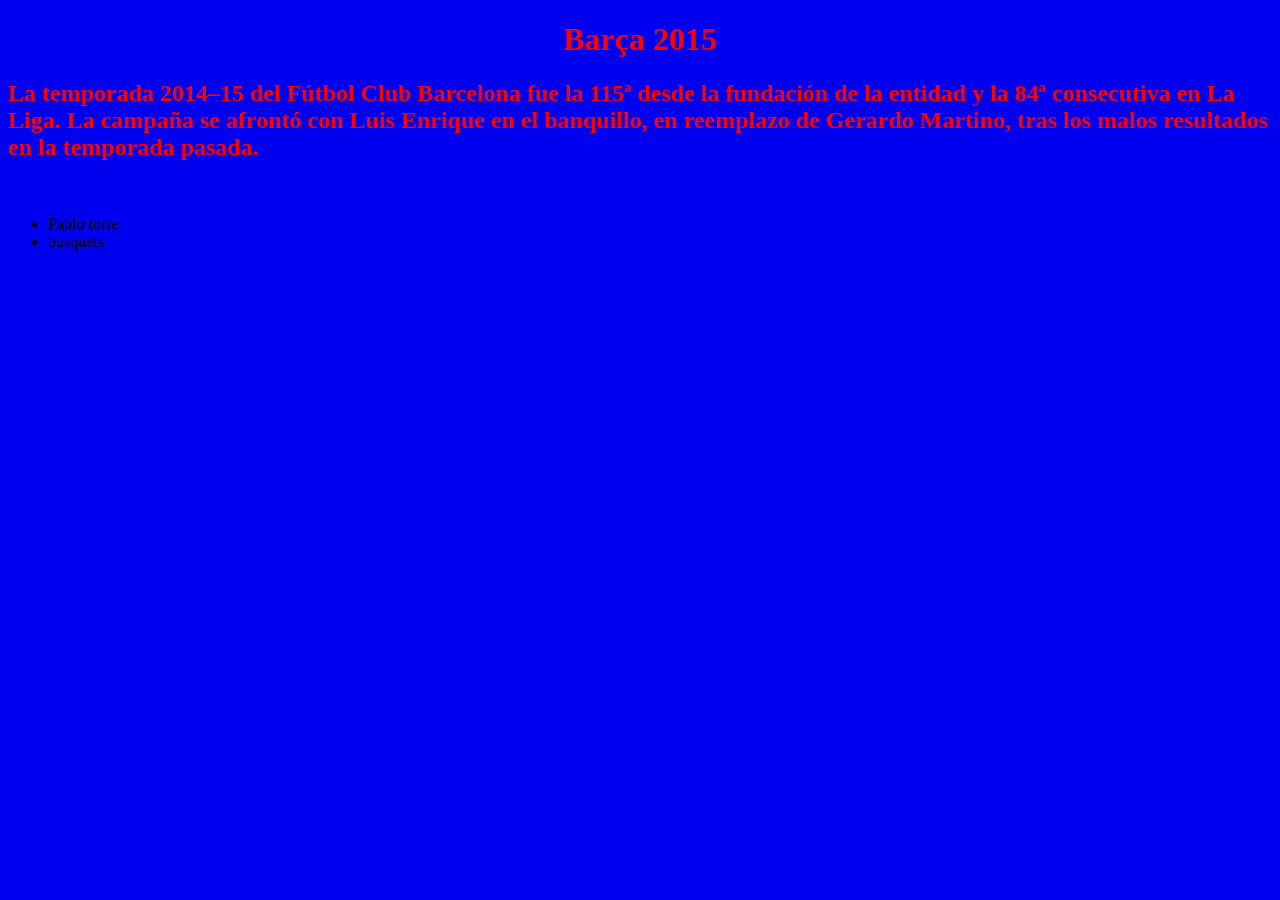
==== index.html @ dae9f7be "Create index.html" ====
<!DOCTYPE html>
<html lang="es">  
<head> 
<title>Barça</title>   
<link rel="icon" href="barsa.png"> 
</head>
<body bgcolor="#00000FF">
    <h1><center><FONT COLOR="#FF0000"> Barça 2015 </FONT></center></h1>
    <H2><FONT COLOR="#FF0000"> La temporada 2014–15 del Fútbol Club Barcelona fue la 115ª desde la fundación de la entidad y la 84ª consecutiva en La Liga. La campaña se afrontó con Luis Enrique en el banquillo, en reemplazo de Gerardo Martino, tras los malos resultados en la temporada pasada. </FONT></H2>
    <img src="champions.jpg" alt="">
    <ul>
        <li>Pablo torre</li>
        <li>busquets</li>
    </ul>
</body>
</html>
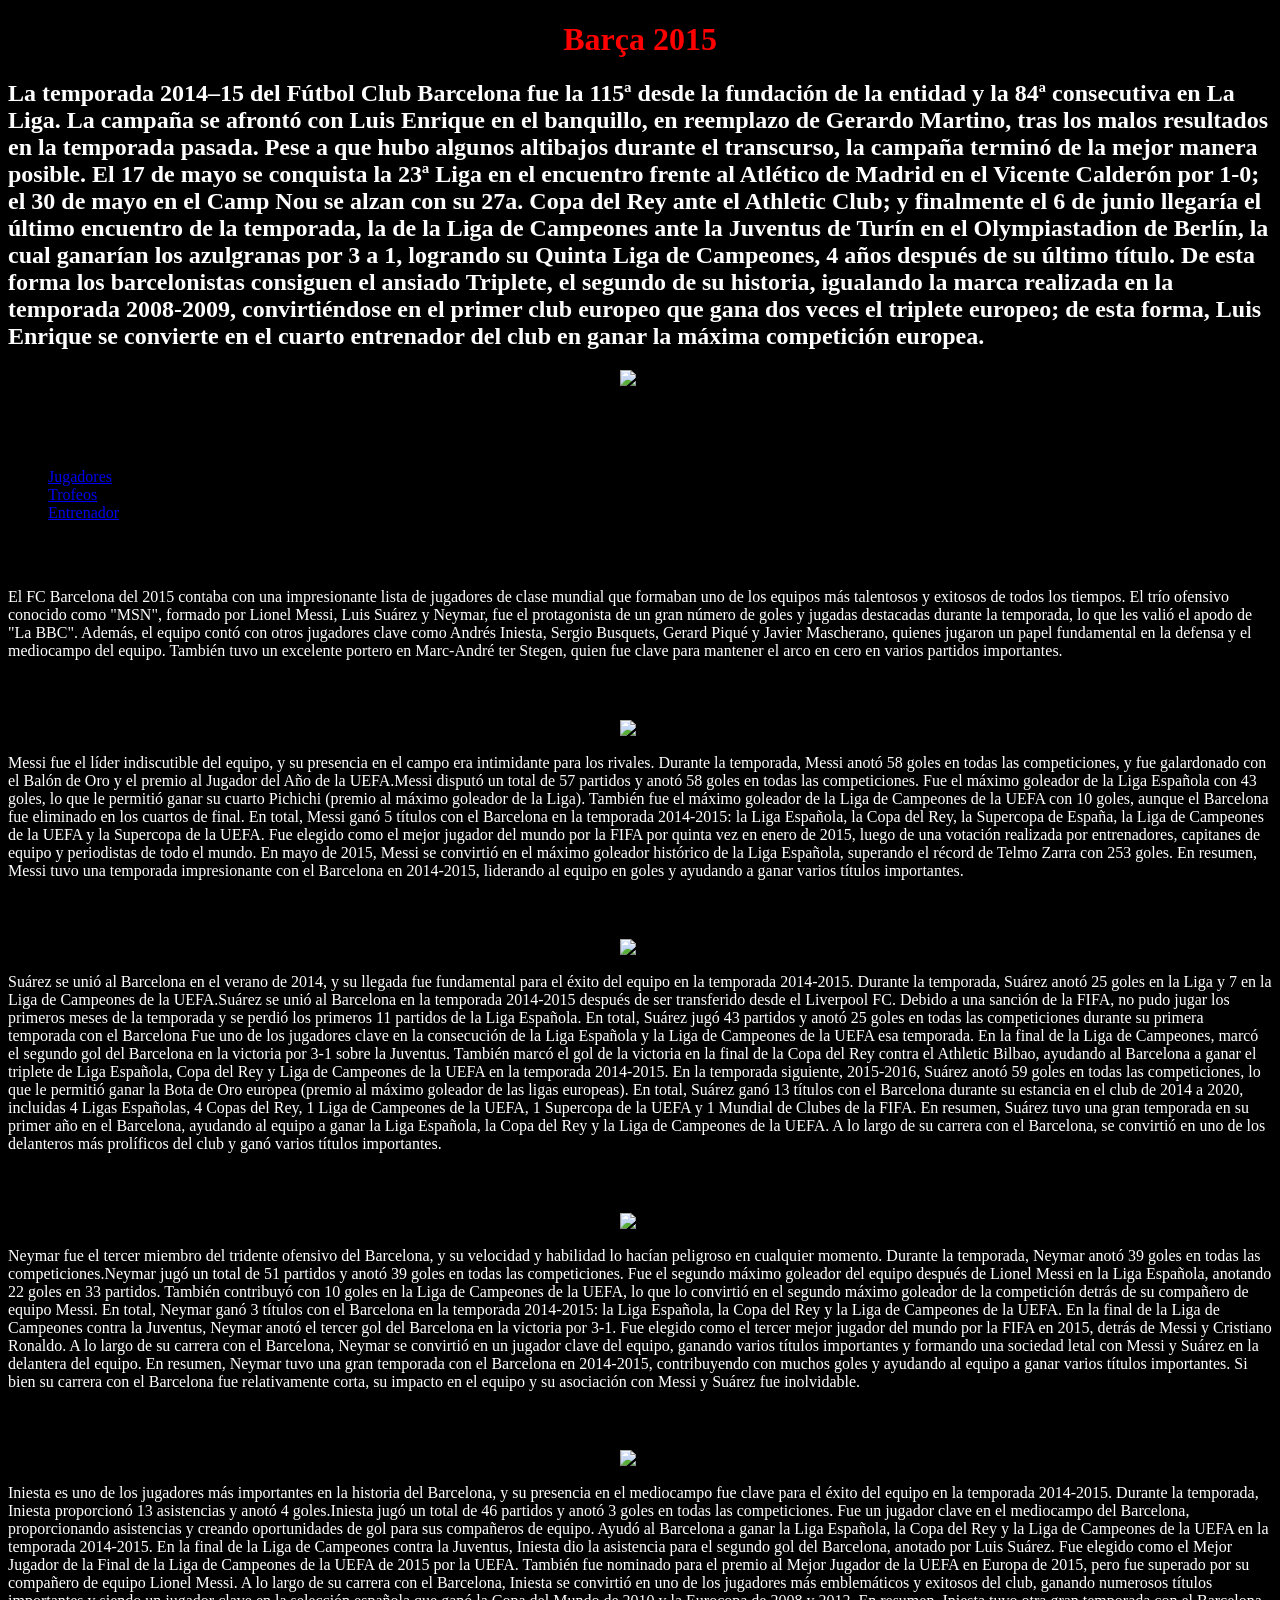
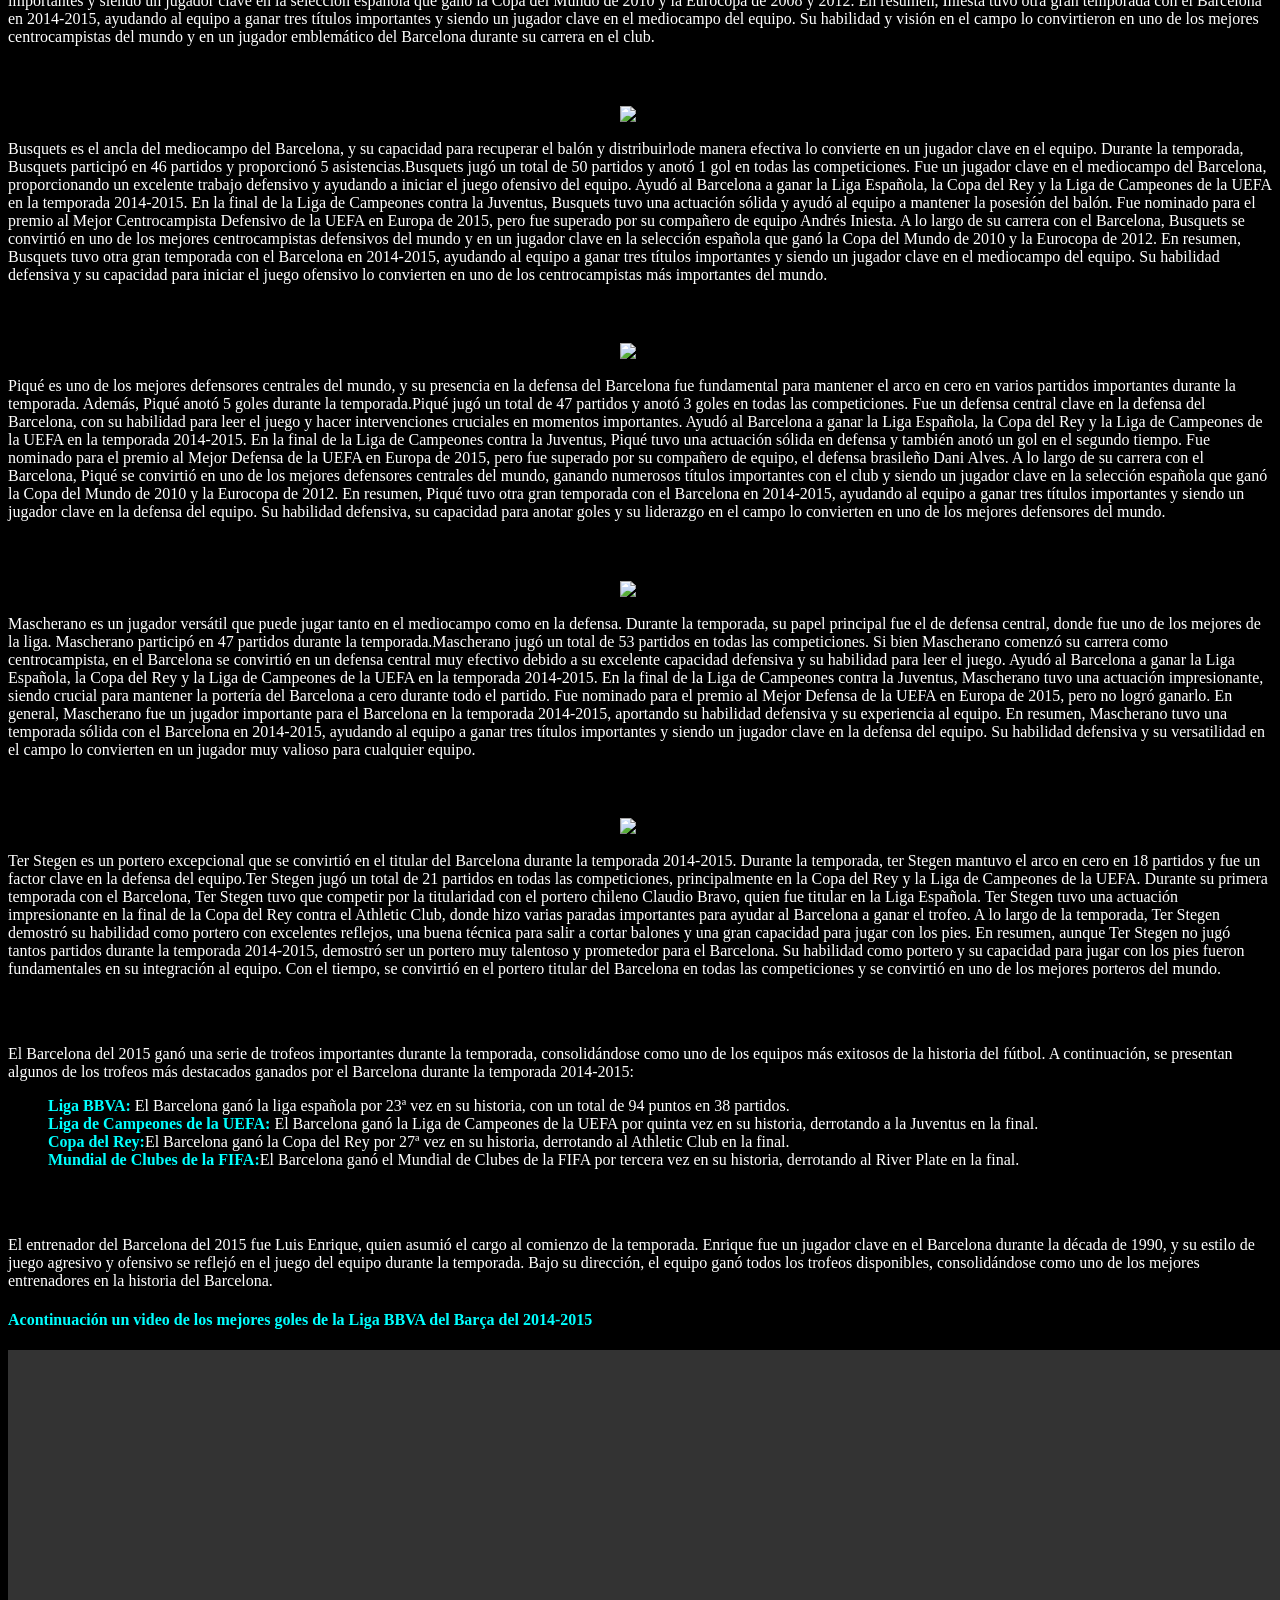
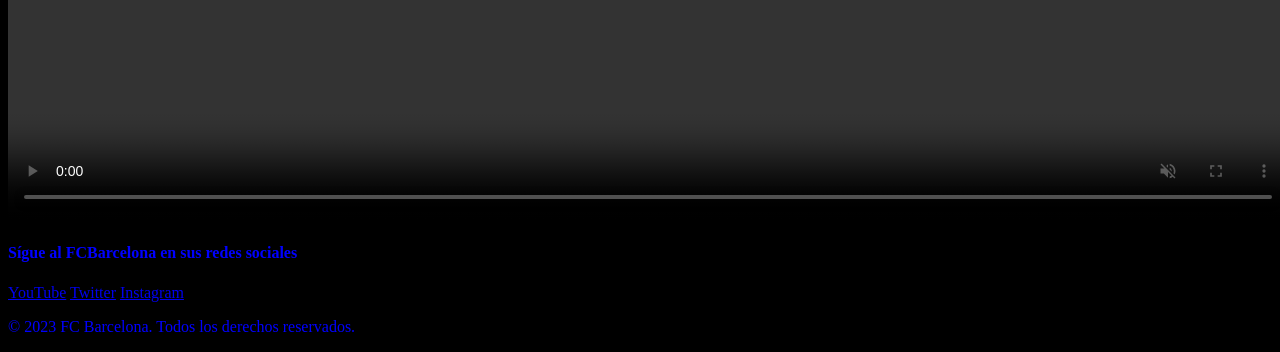
==== commit 55db919e: "Update index.html" ====
--- a/index.html
+++ b/index.html
@@ -1,16 +1,85 @@
 <!DOCTYPE html>
 <html lang="es">  
 <head> 
-<title>Barça</title>   
+<link rel="stylesheet" href="alexxgr30.css" />
+<title>Alex-BarçaWeb</title>   
 <link rel="icon" href="barsa.png"> 
 </head>
-<body bgcolor="#00000FF">
+<body bgcolor="##000000">
     <h1><center><FONT COLOR="#FF0000"> Barça 2015 </FONT></center></h1>
-    <H2><FONT COLOR="#FF0000"> La temporada 2014–15 del Fútbol Club Barcelona fue la 115ª desde la fundación de la entidad y la 84ª consecutiva en La Liga. La campaña se afrontó con Luis Enrique en el banquillo, en reemplazo de Gerardo Martino, tras los malos resultados en la temporada pasada. </FONT></H2>
-    <img src="champions.jpg" alt="">
-    <ul>
-        <li>Pablo torre</li>
-        <li>busquets</li>
-    </ul>
+    <H2><FONT COLOR="#FFFFFF"> La temporada 2014–15 del Fútbol Club Barcelona fue la 115ª desde la fundación de la entidad y la 84ª consecutiva en La Liga. La campaña se afrontó con Luis Enrique en el banquillo, en reemplazo de Gerardo Martino, tras los malos resultados en la temporada pasada.
+
+        Pese a que hubo algunos altibajos durante el transcurso, la campaña terminó de la mejor manera posible. El 17 de mayo se conquista la 23ª Liga en el encuentro frente al Atlético de Madrid en el Vicente Calderón por 1-0; el 30 de mayo en el Camp Nou se alzan con su 27a. Copa del Rey ante el Athletic Club; y finalmente el 6 de junio llegaría el último encuentro de la temporada, la de la Liga de Campeones ante la Juventus de Turín en el Olympiastadion de Berlín, la cual ganarían los azulgranas por 3 a 1, logrando su Quinta Liga de Campeones, 4 años después de su último título. De esta forma los barcelonistas consiguen el ansiado Triplete, el segundo de su historia, igualando la marca realizada en la temporada 2008-2009, convirtiéndose en el primer club europeo que gana dos veces el triplete europeo; de esta forma, Luis Enrique se convierte en el cuarto entrenador del club en ganar la máxima competición europea. </FONT></H2>
+   <center><img src="champions.jpeg" alt="230"></center> 
+    <header>
+        <h1>FC Barcelona 2015</h1>
+        <nav>
+            <ul>
+                <li><a href="#jugadores">Jugadores</a></li>
+                <li><a href="#trofeos">Trofeos</a></li>
+                <li><a href="#tecnico">Entrenador</a></li>
+            </ul>
+        </nav>
+    </header>
+    <main>
+        <section id="jugadores">
+         <h2>Jugadores Clave</h2>
+            <p><FONT COLOR="#FFFFFF">El FC Barcelona del 2015 contaba con una impresionante lista de jugadores de clase mundial que formaban uno de los equipos más talentosos y exitosos de todos los tiempos. El trío ofensivo conocido como "MSN", formado por Lionel Messi, Luis Suárez y Neymar, fue el protagonista de un gran número de goles y jugadas destacadas durante la temporada, lo que les valió el apodo de "La BBC". Además, el equipo contó con otros jugadores clave como Andrés Iniesta, Sergio Busquets, Gerard Piqué y Javier Mascherano, quienes jugaron un papel fundamental en la defensa y el mediocampo del equipo. También tuvo un excelente portero en Marc-André ter Stegen, quien fue clave para mantener el arco en cero en varios partidos importantes.</FONT></p>
+            <h3>Lionel Messi</h3>
+           <center><img src="messi.png" alt="230"></center>
+            <p><FONT COLOR="#FFFFFF">Messi fue el líder indiscutible del equipo, y su presencia en el campo era intimidante para los rivales. Durante la temporada, Messi anotó 58 goles en todas las competiciones, y fue galardonado con el Balón de Oro y el premio al Jugador del Año de la UEFA.Messi disputó un total de 57 partidos y anotó 58 goles en todas las competiciones. Fue el máximo goleador de la Liga Española con 43 goles, lo que le permitió ganar su cuarto Pichichi (premio al máximo goleador de la Liga). También fue el máximo goleador de la Liga de Campeones de la UEFA con 10 goles, aunque el Barcelona fue eliminado en los cuartos de final. En total, Messi ganó 5 títulos con el Barcelona en la temporada 2014-2015: la Liga Española, la Copa del Rey, la Supercopa de España, la Liga de Campeones de la UEFA y la Supercopa de la UEFA. Fue elegido como el mejor jugador del mundo por la FIFA por quinta vez en enero de 2015, luego de una votación realizada por entrenadores, capitanes de equipo y periodistas de todo el mundo. En mayo de 2015, Messi se convirtió en el máximo goleador histórico de la Liga Española, superando el récord de Telmo Zarra con 253 goles. En resumen, Messi tuvo una temporada impresionante con el Barcelona en 2014-2015, liderando al equipo en goles y ayudando a ganar varios títulos importantes.</FONT></p>
+            <h3>Luis Suárez</h3>
+            <center><img src="suarez.png" alt="230"></center>
+            <p><FONT COLOR="#FFFFFF">Suárez se unió al Barcelona en el verano de 2014, y su llegada fue fundamental para el éxito del equipo en la temporada 2014-2015. Durante la temporada, Suárez anotó 25 goles en la Liga y 7 en la Liga de Campeones de la UEFA.Suárez se unió al Barcelona en la temporada 2014-2015 después de ser transferido desde el Liverpool FC. Debido a una sanción de la FIFA, no pudo jugar los primeros meses de la temporada y se perdió los primeros 11 partidos de la Liga Española. En total, Suárez jugó 43 partidos y anotó 25 goles en todas las competiciones durante su primera temporada con el Barcelona  Fue uno de los jugadores clave en la consecución de la Liga Española y la Liga de Campeones de la UEFA esa temporada. En la final de la Liga de Campeones, marcó el segundo gol del Barcelona en la victoria por 3-1 sobre la Juventus. También marcó el gol de la victoria en la final de la Copa del Rey contra el Athletic Bilbao, ayudando al Barcelona a ganar el triplete de Liga Española, Copa del Rey y Liga de Campeones de la UEFA en la temporada 2014-2015. En la temporada siguiente, 2015-2016, Suárez anotó 59 goles en todas las competiciones, lo que le permitió ganar la Bota de Oro europea (premio al máximo goleador de las ligas europeas). En total, Suárez ganó 13 títulos con el Barcelona durante su estancia en el club de 2014 a 2020, incluidas 4 Ligas Españolas, 4 Copas del Rey, 1 Liga de Campeones de la UEFA, 1 Supercopa de la UEFA y 1 Mundial de Clubes de la FIFA. En resumen, Suárez tuvo una gran temporada en su primer año en el Barcelona, ayudando al equipo a ganar la Liga Española, la Copa del Rey y la Liga de Campeones de la UEFA. A lo largo de su carrera con el Barcelona, se convirtió en uno de los delanteros más prolíficos del club y ganó varios títulos importantes.</FONT></p>
+            <h3>Neymar</h3>
+            <center><img src="neymar.png" alt="230"></center>
+            <p><FONT COLOR="#FFFFFF">Neymar fue el tercer miembro del tridente ofensivo del Barcelona, y su velocidad y habilidad lo hacían peligroso en cualquier momento. Durante la temporada, Neymar anotó 39 goles en todas las competiciones.Neymar jugó un total de 51 partidos y anotó 39 goles en todas las competiciones. Fue el segundo máximo goleador del equipo después de Lionel Messi en la Liga Española, anotando 22 goles en 33 partidos. También contribuyó con 10 goles en la Liga de Campeones de la UEFA, lo que lo convirtió en el segundo máximo goleador de la competición detrás de su compañero de equipo Messi. En total, Neymar ganó 3 títulos con el Barcelona en la temporada 2014-2015: la Liga Española, la Copa del Rey y la Liga de Campeones de la UEFA. En la final de la Liga de Campeones contra la Juventus, Neymar anotó el tercer gol del Barcelona en la victoria por 3-1. Fue elegido como el tercer mejor jugador del mundo por la FIFA en 2015, detrás de Messi y Cristiano Ronaldo. A lo largo de su carrera con el Barcelona, Neymar se convirtió en un jugador clave del equipo, ganando varios títulos importantes y formando una sociedad letal con Messi y Suárez en la delantera del equipo. En resumen, Neymar tuvo una gran temporada con el Barcelona en 2014-2015, contribuyendo con muchos goles y ayudando al equipo a ganar varios títulos importantes. Si bien su carrera con el Barcelona fue relativamente corta, su impacto en el equipo y su asociación con Messi y Suárez fue inolvidable.</FONT></p>
+            <h3>Andrés Iniesta</h3>
+            <center><img src="iniesta.png" alt="230"></center>
+            <p><FONT COLOR="#FFFFFF">Iniesta es uno de los jugadores más importantes en la historia del Barcelona, y su presencia en el mediocampo fue clave para el éxito del equipo en la temporada 2014-2015. Durante la temporada, Iniesta proporcionó 13 asistencias y anotó 4 goles.Iniesta jugó un total de 46 partidos y anotó 3 goles en todas las competiciones. Fue un jugador clave en el mediocampo del Barcelona, ​​proporcionando asistencias y creando oportunidades de gol para sus compañeros de equipo. Ayudó al Barcelona a ganar la Liga Española, la Copa del Rey y la Liga de Campeones de la UEFA en la temporada 2014-2015. En la final de la Liga de Campeones contra la Juventus, Iniesta dio la asistencia para el segundo gol del Barcelona, anotado por Luis Suárez. Fue elegido como el Mejor Jugador de la Final de la Liga de Campeones de la UEFA de 2015 por la UEFA. También fue nominado para el premio al Mejor Jugador de la UEFA en Europa de 2015, pero fue superado por su compañero de equipo Lionel Messi. A lo largo de su carrera con el Barcelona, Iniesta se convirtió en uno de los jugadores más emblemáticos y exitosos del club, ganando numerosos títulos importantes y siendo un jugador clave en la selección española que ganó la Copa del Mundo de 2010 y la Eurocopa de 2008 y 2012. En resumen, Iniesta tuvo otra gran temporada con el Barcelona en 2014-2015, ayudando al equipo a ganar tres títulos importantes y siendo un jugador clave en el mediocampo del equipo. Su habilidad y visión en el campo lo convirtieron en uno de los mejores centrocampistas del mundo y en un jugador emblemático del Barcelona durante su carrera en el club.</FONT></p>
+            <h3>Sergio Busquets</h3>
+            <center><img src="busi.png" alt="230"></center>
+            <p><FONT COLOR="#FFFFFF">Busquets es el ancla del mediocampo del Barcelona, y su capacidad para recuperar el balón y distribuirlode manera efectiva lo convierte en un jugador clave en el equipo. Durante la temporada, Busquets participó en 46 partidos y proporcionó 5 asistencias.Busquets jugó un total de 50 partidos y anotó 1 gol en todas las competiciones. Fue un jugador clave en el mediocampo del Barcelona, ​​proporcionando un excelente trabajo defensivo y ayudando a iniciar el juego ofensivo del equipo.  Ayudó al Barcelona a ganar la Liga Española, la Copa del Rey y la Liga de Campeones de la UEFA en la temporada 2014-2015. En la final de la Liga de Campeones contra la Juventus, Busquets tuvo una actuación sólida y ayudó al equipo a mantener la posesión del balón. Fue nominado para el premio al Mejor Centrocampista Defensivo de la UEFA en Europa de 2015, pero fue superado por su compañero de equipo Andrés Iniesta. A lo largo de su carrera con el Barcelona, ​​Busquets se convirtió en uno de los mejores centrocampistas defensivos del mundo y en un jugador clave en la selección española que ganó la Copa del Mundo de 2010 y la Eurocopa de 2012. En resumen, Busquets tuvo otra gran temporada con el Barcelona en 2014-2015, ayudando al equipo a ganar tres títulos importantes y siendo un jugador clave en el mediocampo del equipo. Su habilidad defensiva y su capacidad para iniciar el juego ofensivo lo convierten en uno de los centrocampistas más importantes del mundo.</FONT></p>
+            <h3>Gerard Piqué</h3>
+            <center><img src="pique.png" alt="230"></center>
+            <p><FONT COLOR="#FFFFFF">Piqué es uno de los mejores defensores centrales del mundo, y su presencia en la defensa del Barcelona fue fundamental para mantener el arco en cero en varios partidos importantes durante la temporada. Además, Piqué anotó 5 goles durante la temporada.Piqué jugó un total de 47 partidos y anotó 3 goles en todas las competiciones. Fue un defensa central clave en la defensa del Barcelona, ​​con su habilidad para leer el juego y hacer intervenciones cruciales en momentos importantes. Ayudó al Barcelona a ganar la Liga Española, la Copa del Rey y la Liga de Campeones de la UEFA en la temporada 2014-2015. En la final de la Liga de Campeones contra la Juventus, Piqué tuvo una actuación sólida en defensa y también anotó un gol en el segundo tiempo. Fue nominado para el premio al Mejor Defensa de la UEFA en Europa de 2015, pero fue superado por su compañero de equipo, el defensa brasileño Dani Alves. A lo largo de su carrera con el Barcelona, ​​Piqué se convirtió en uno de los mejores defensores centrales del mundo, ganando numerosos títulos importantes con el club y siendo un jugador clave en la selección española que ganó la Copa del Mundo de 2010 y la Eurocopa de 2012. En resumen, Piqué tuvo otra gran temporada con el Barcelona en 2014-2015, ayudando al equipo a ganar tres títulos importantes y siendo un jugador clave en la defensa del equipo. Su habilidad defensiva, su capacidad para anotar goles y su liderazgo en el campo lo convierten en uno de los mejores defensores del mundo.</FONT></p>
+            <h3>Javier Mascherano</h3>
+            <center><img src="mascherano.png" alt="230"></center>
+            <p><FONT COLOR="#FFFFFF">Mascherano es un jugador versátil que puede jugar tanto en el mediocampo como en la defensa. Durante la temporada, su papel principal fue el de defensa central, donde fue uno de los mejores de la liga. Mascherano participó en 47 partidos durante la temporada.Mascherano jugó un total de 53 partidos en todas las competiciones. Si bien Mascherano comenzó su carrera como centrocampista, en el Barcelona se convirtió en un defensa central muy efectivo debido a su excelente capacidad defensiva y su habilidad para leer el juego. Ayudó al Barcelona a ganar la Liga Española, la Copa del Rey y la Liga de Campeones de la UEFA en la temporada 2014-2015.  En la final de la Liga de Campeones contra la Juventus, Mascherano tuvo una actuación impresionante, siendo crucial para mantener la portería del Barcelona a cero durante todo el partido. Fue nominado para el premio al Mejor Defensa de la UEFA en Europa de 2015, pero no logró ganarlo. En general, Mascherano fue un jugador importante para el Barcelona en la temporada 2014-2015, aportando su habilidad defensiva y su experiencia al equipo. En resumen, Mascherano tuvo una temporada sólida con el Barcelona en 2014-2015, ayudando al equipo a ganar tres títulos importantes y siendo un jugador clave en la defensa del equipo. Su habilidad defensiva y su versatilidad en el campo lo convierten en un jugador muy valioso para cualquier equipo.</FONT></p>
+            <h3>Marc-André ter Stegen</h3>
+            <center><img src="ter.png" alt="230"></center>
+            <p><FONT COLOR="#FFFFFF">Ter Stegen es un portero excepcional que se convirtió en el titular del Barcelona durante la temporada 2014-2015. Durante la temporada, ter Stegen mantuvo el arco en cero en 18 partidos y fue un factor clave en la defensa del equipo.Ter Stegen jugó un total de 21 partidos en todas las competiciones, principalmente en la Copa del Rey y la Liga de Campeones de la UEFA. Durante su primera temporada con el Barcelona, ​​Ter Stegen tuvo que competir por la titularidad con el portero chileno Claudio Bravo, quien fue titular en la Liga Española. Ter Stegen tuvo una actuación impresionante en la final de la Copa del Rey contra el Athletic Club, donde hizo varias paradas importantes para ayudar al Barcelona a ganar el trofeo. A lo largo de la temporada, Ter Stegen demostró su habilidad como portero con excelentes reflejos, una buena técnica para salir a cortar balones y una gran capacidad para jugar con los pies. En resumen, aunque Ter Stegen no jugó tantos partidos durante la temporada 2014-2015, demostró ser un portero muy talentoso y prometedor para el Barcelona. Su habilidad como portero y su capacidad para jugar con los pies fueron fundamentales en su integración al equipo. Con el tiempo, se convirtió en el portero titular del Barcelona en todas las competiciones y se convirtió en uno de los mejores porteros del mundo.</FONT></p>
+            </section>
+            <section id="trofeos">
+            <h2>Trofeos</h2>
+            <p><FONT COLOR="#FFFFFF">El Barcelona del 2015 ganó una serie de trofeos importantes durante la temporada, consolidándose como uno de los equipos más exitosos de la historia del fútbol. A continuación, se presentan algunos de los trofeos más destacados ganados por el Barcelona durante la temporada 2014-2015:</FONT></p>
+            <ul>
+            <li><strong><font COLOR="#00FFFF">Liga BBVA:</font> </strong><font COLOR="#FFFFFF">El Barcelona ganó la liga española por 23ª vez en su historia, con un total de 94 puntos en 38 partidos.</font> </li>
+            <li><strong><font COLOR="#00FFFF">Liga de Campeones de la UEFA:</font> </strong><font COLOR="#FFFFFF">El Barcelona ganó la Liga de Campeones de la UEFA por quinta vez en su historia, derrotando a la Juventus en la final.</font> </li>
+            <li><strong><font COLOR="#00FFFF">Copa del Rey:</font></strong><font COLOR="#FFFFFF">El Barcelona ganó la Copa del Rey por 27ª vez en su historia, derrotando al Athletic Club en la final.</font> </li>
+            <li><strong><font COLOR="#00FFFF"> Mundial de Clubes de la FIFA:</font></strong><font COlOR="#FFFFFF">El Barcelona ganó el Mundial de Clubes de la FIFA por tercera vez en su historia, derrotando al River Plate en la final.</font> </li>
+            </ul>
+            </section>
+            <section id="tecnico">
+            <h2>Entrenador</h2>
+            <p><FONT COLOR="#FFFFFF">El entrenador del Barcelona del 2015 fue Luis Enrique, quien asumió el cargo al comienzo de la temporada. Enrique fue un jugador clave en el Barcelona durante la década de 1990, y su estilo de juego agresivo y ofensivo se reflejó en el juego del equipo durante la temporada. Bajo su dirección, el equipo ganó todos los trofeos disponibles, consolidándose como uno de los mejores entrenadores en la historia del Barcelona.</FONT></p>
+            </section>
+            <h4><FONT COLOR="#00FFFF">Acontinuación un video de los mejores goles de la Liga BBVA del Barça del 2014-2015</FONT> </h4>
+           <center><video width="1280" height="469" muted controls>
+            <source src="goles.mp4" type="video/mp4">
+            
+
+    
+        </video></center> 
+            
+            </main>
+            <footer>
+            <h4><FONT COLOR="#0000FF">Sígue al FCBarcelona en sus redes sociales</FONT></h4>
+            <a href="https://www.youtube.com/@FCBarcelona">YouTube</a>
+            <a href="https://twitter.com/FCBarcelona_es?ref_src=twsrc%5Egoogle%7Ctwcamp%5Eserp%7Ctwgr%5Eauthor">Twitter</a>
+            <a href="https://www.instagram.com/fcbarcelona/">Instagram</a>
+            <p><FONT COLOR="#0000FF">© 2023 FC Barcelona. Todos los derechos reservados.</FONT></p>
+            </footer>
+            <script src="alexxgr30.js"></script>
 </body>
 </html>
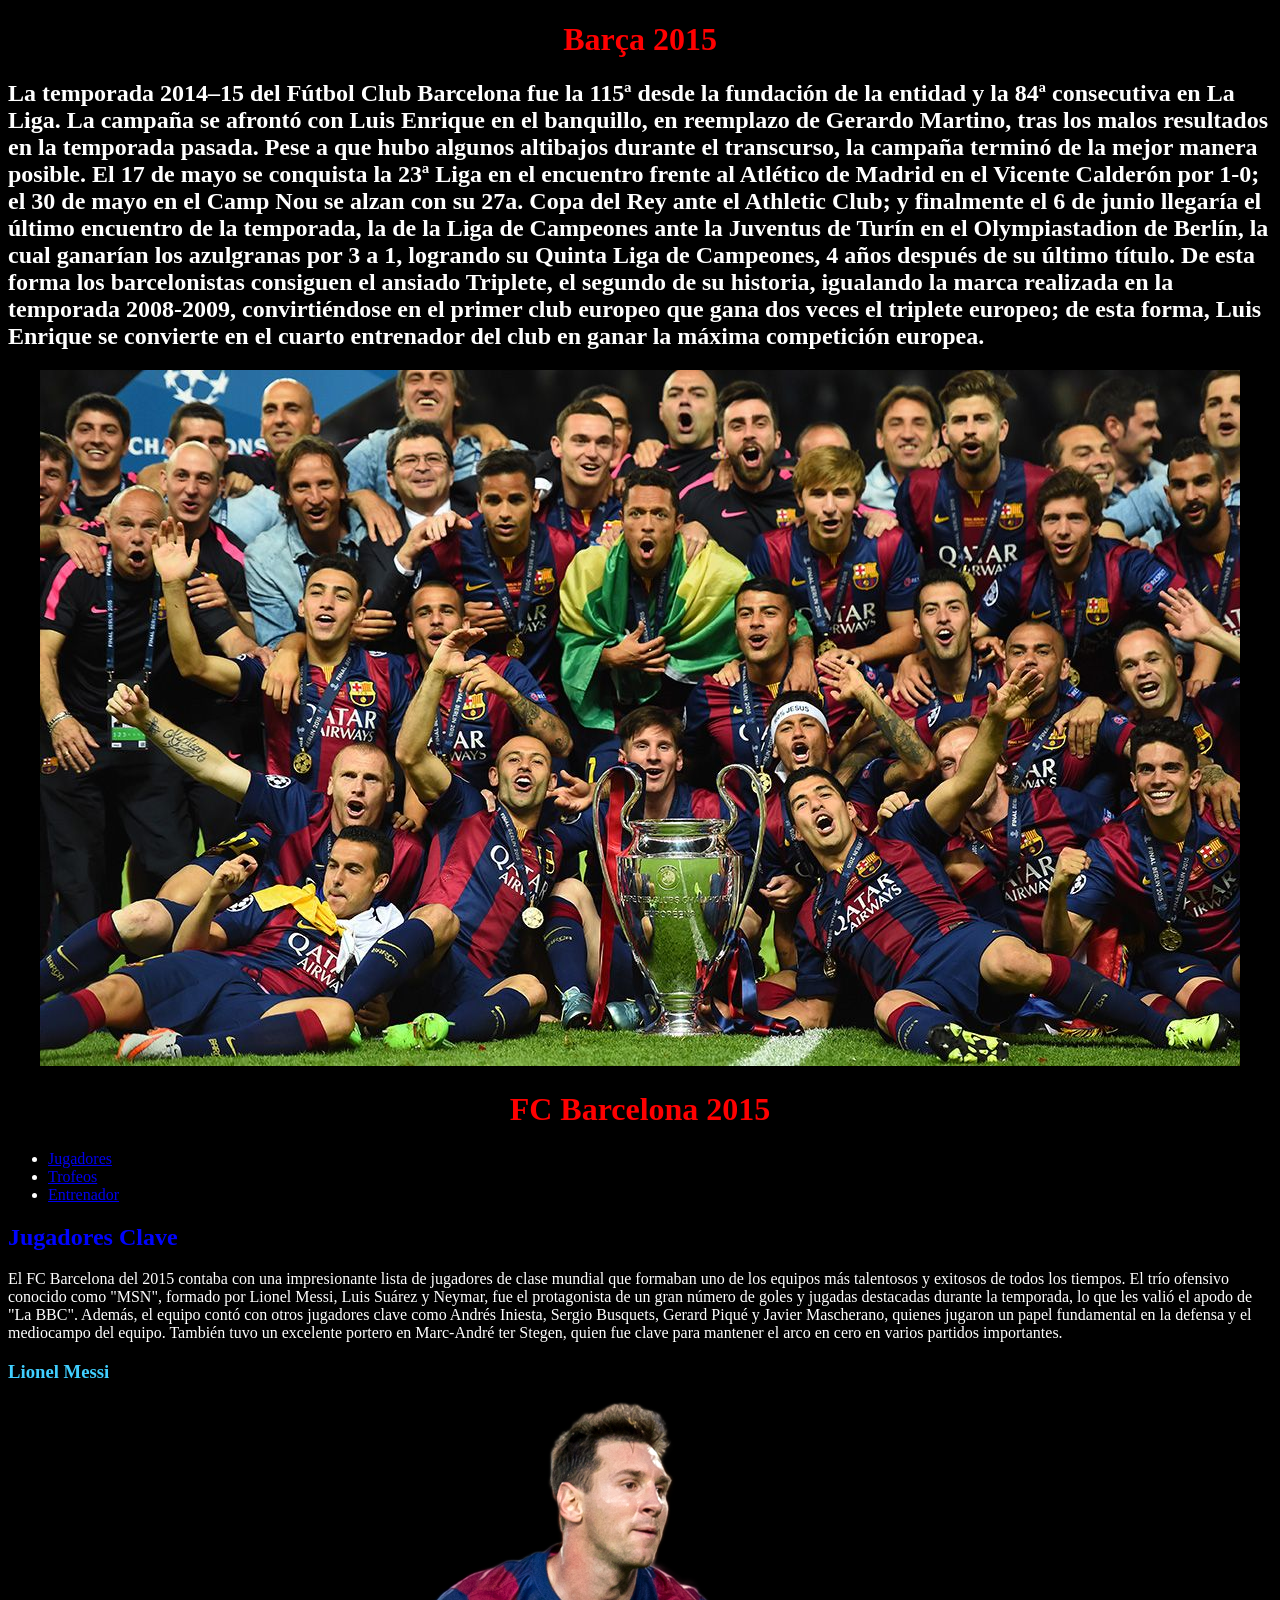
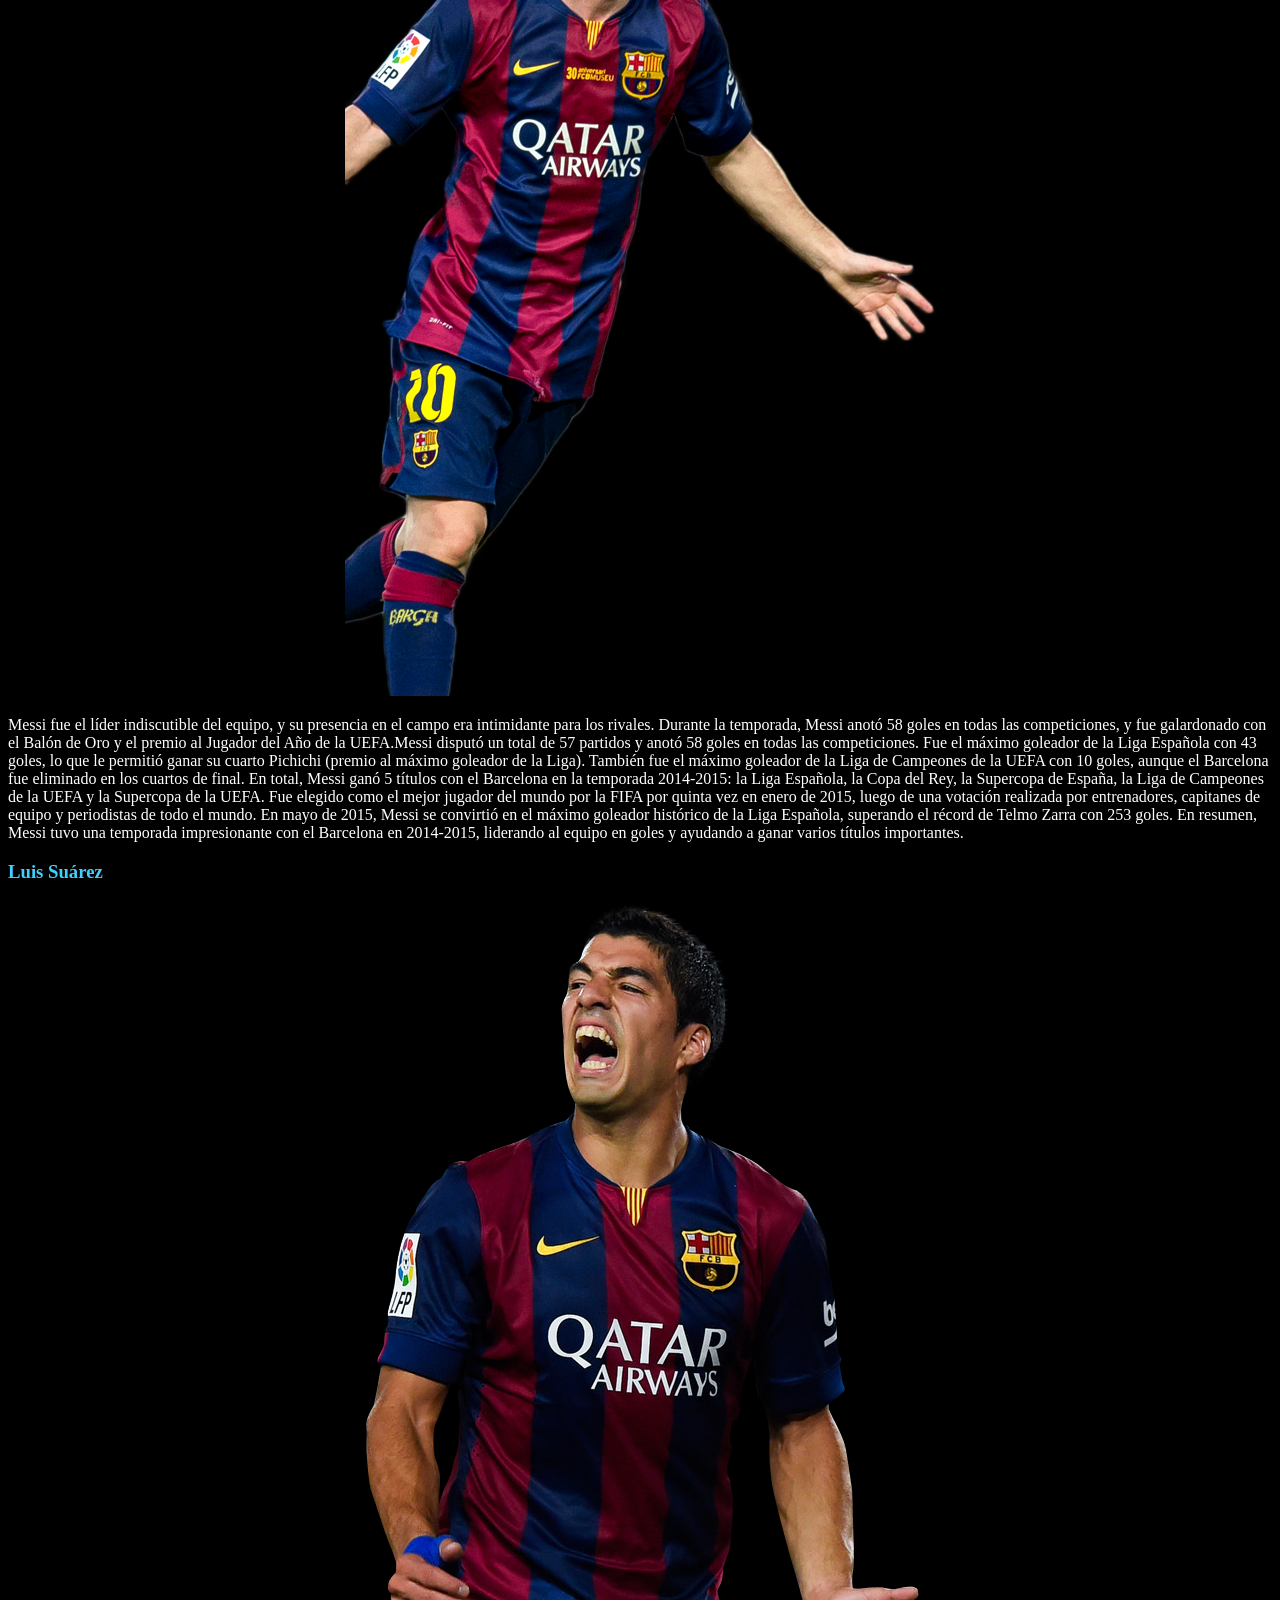
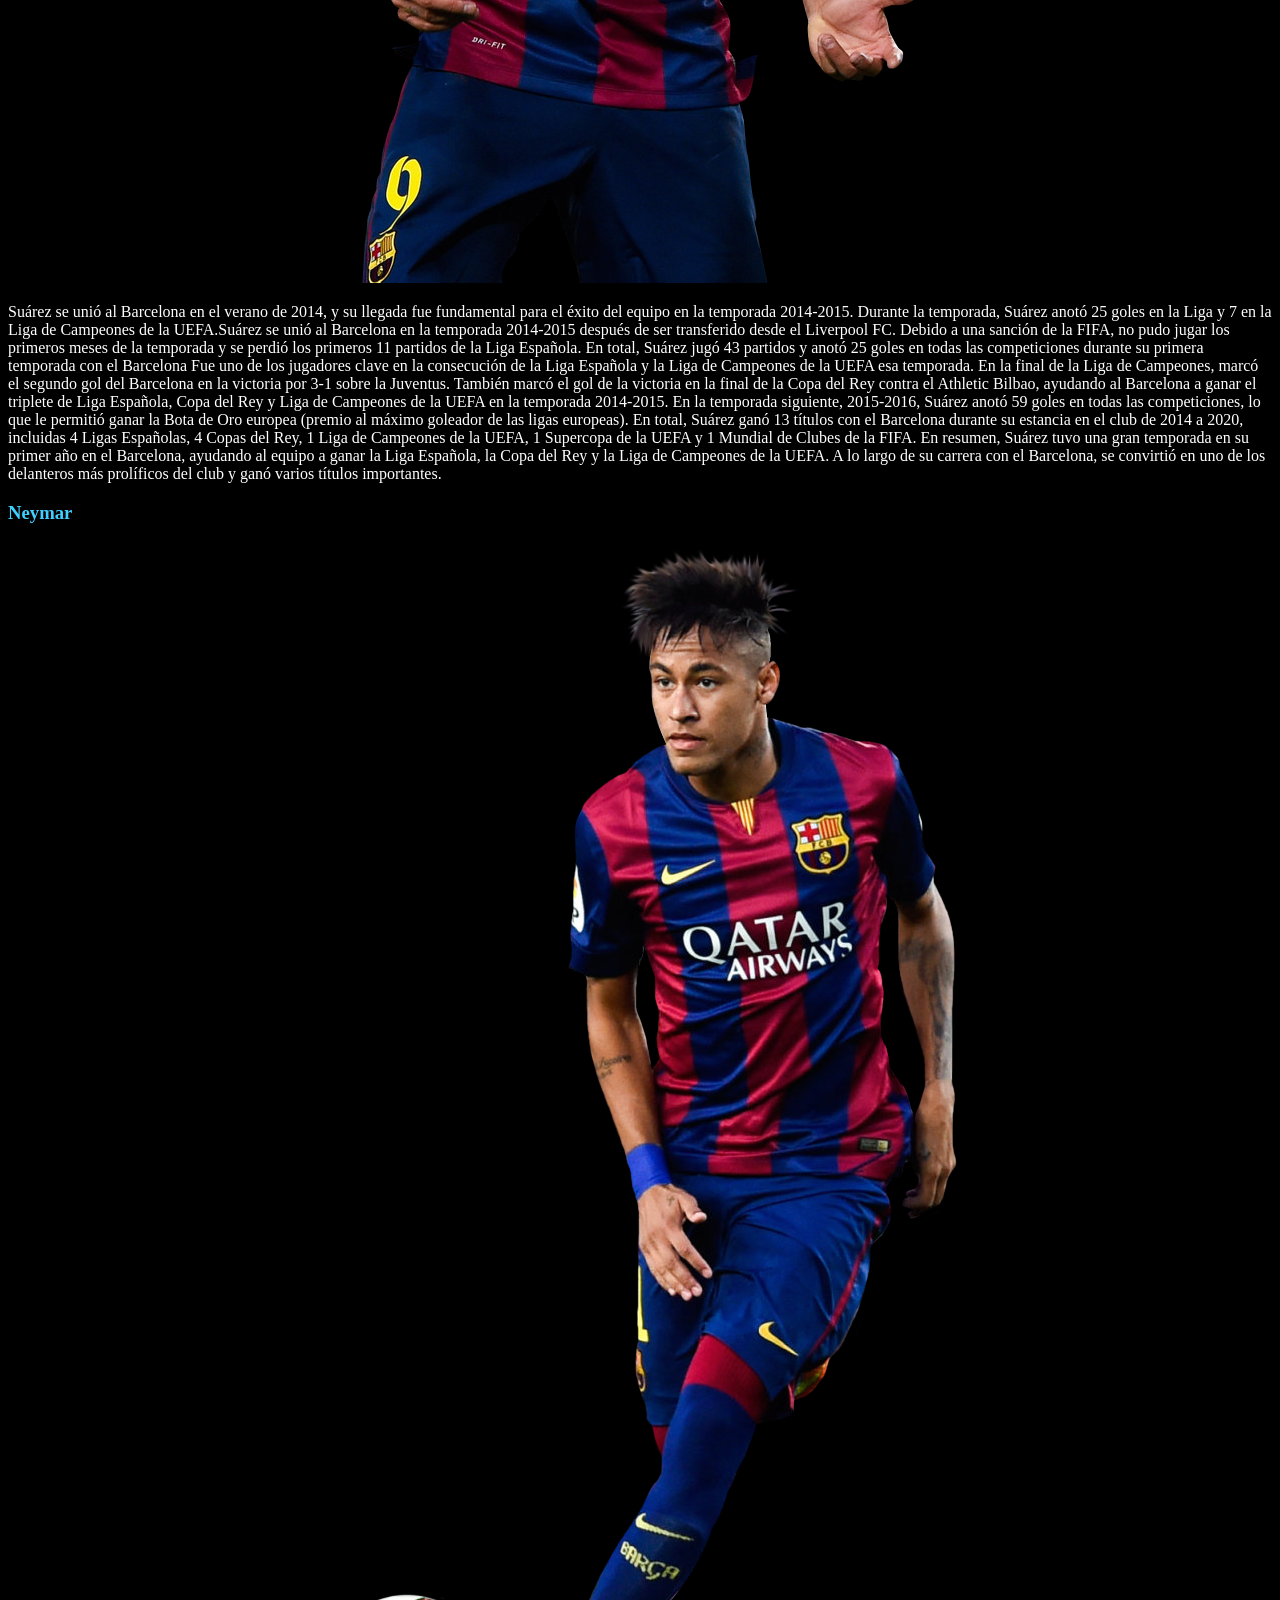
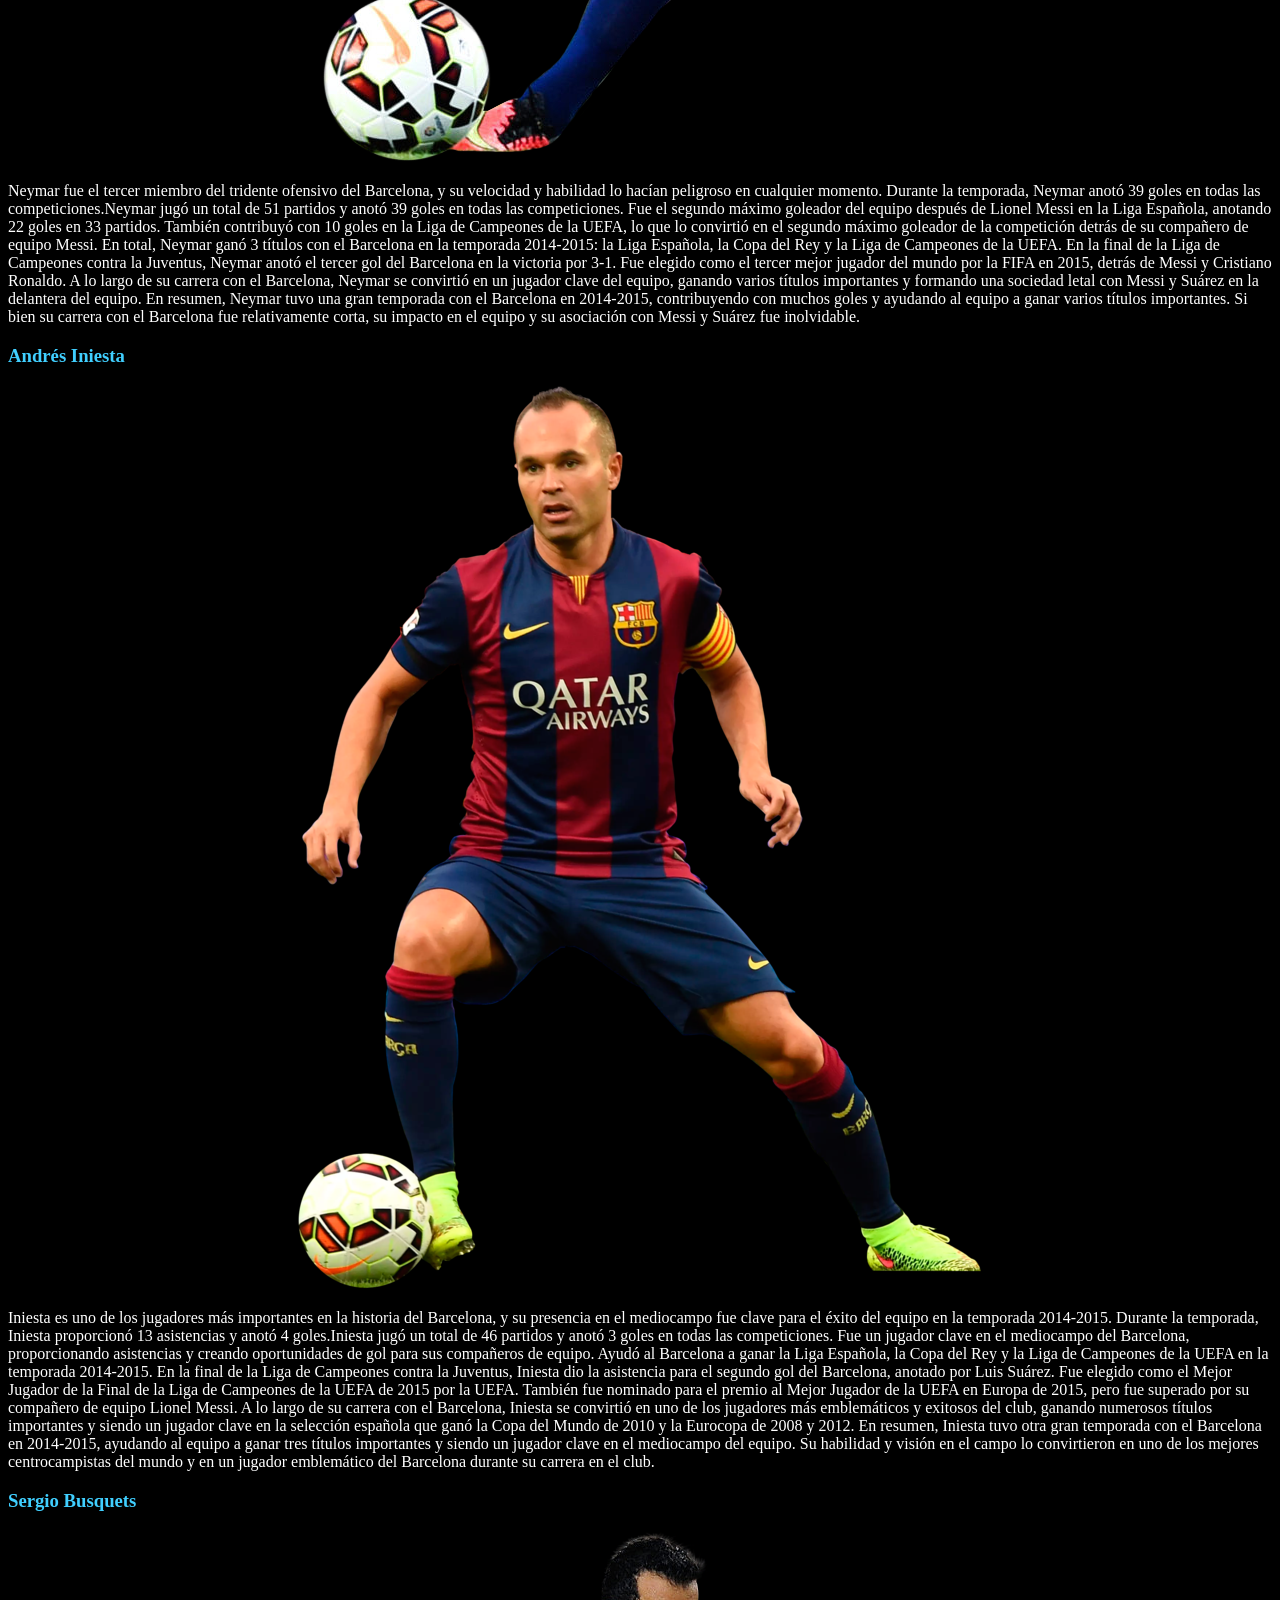
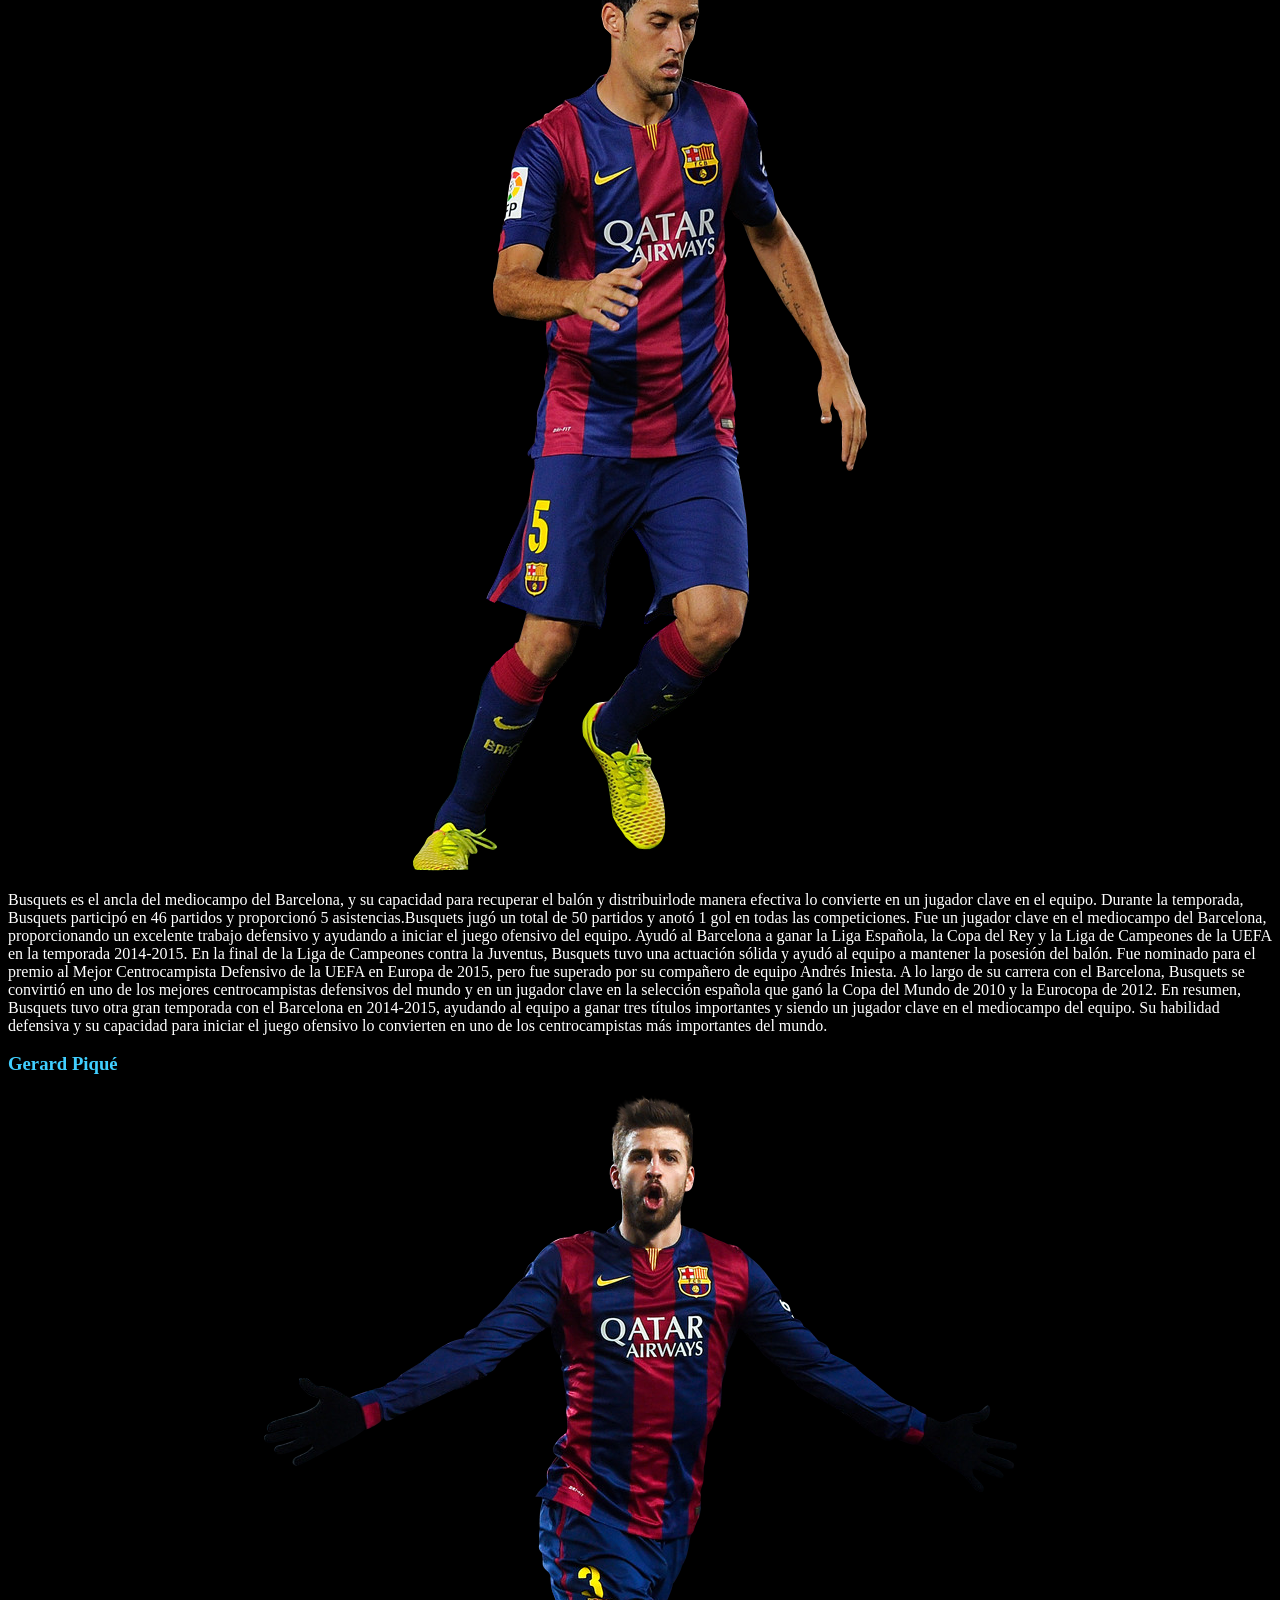
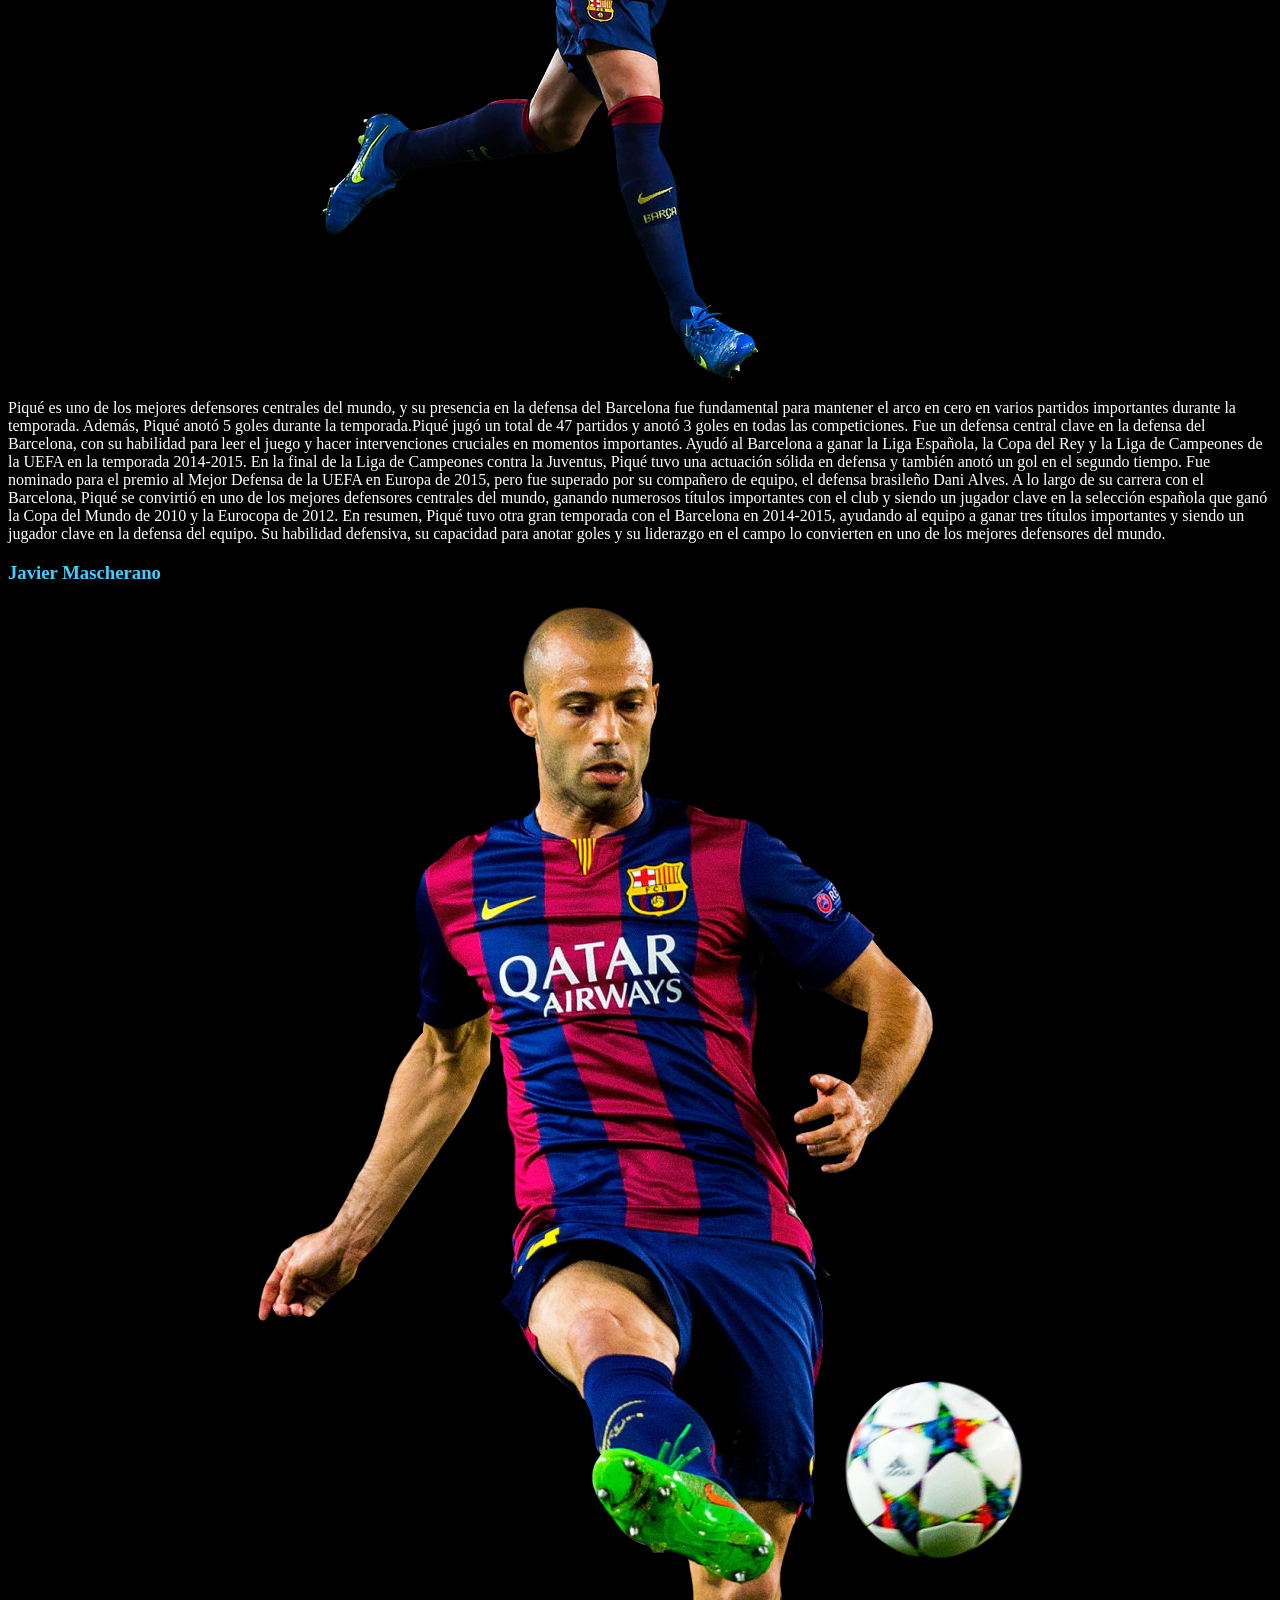
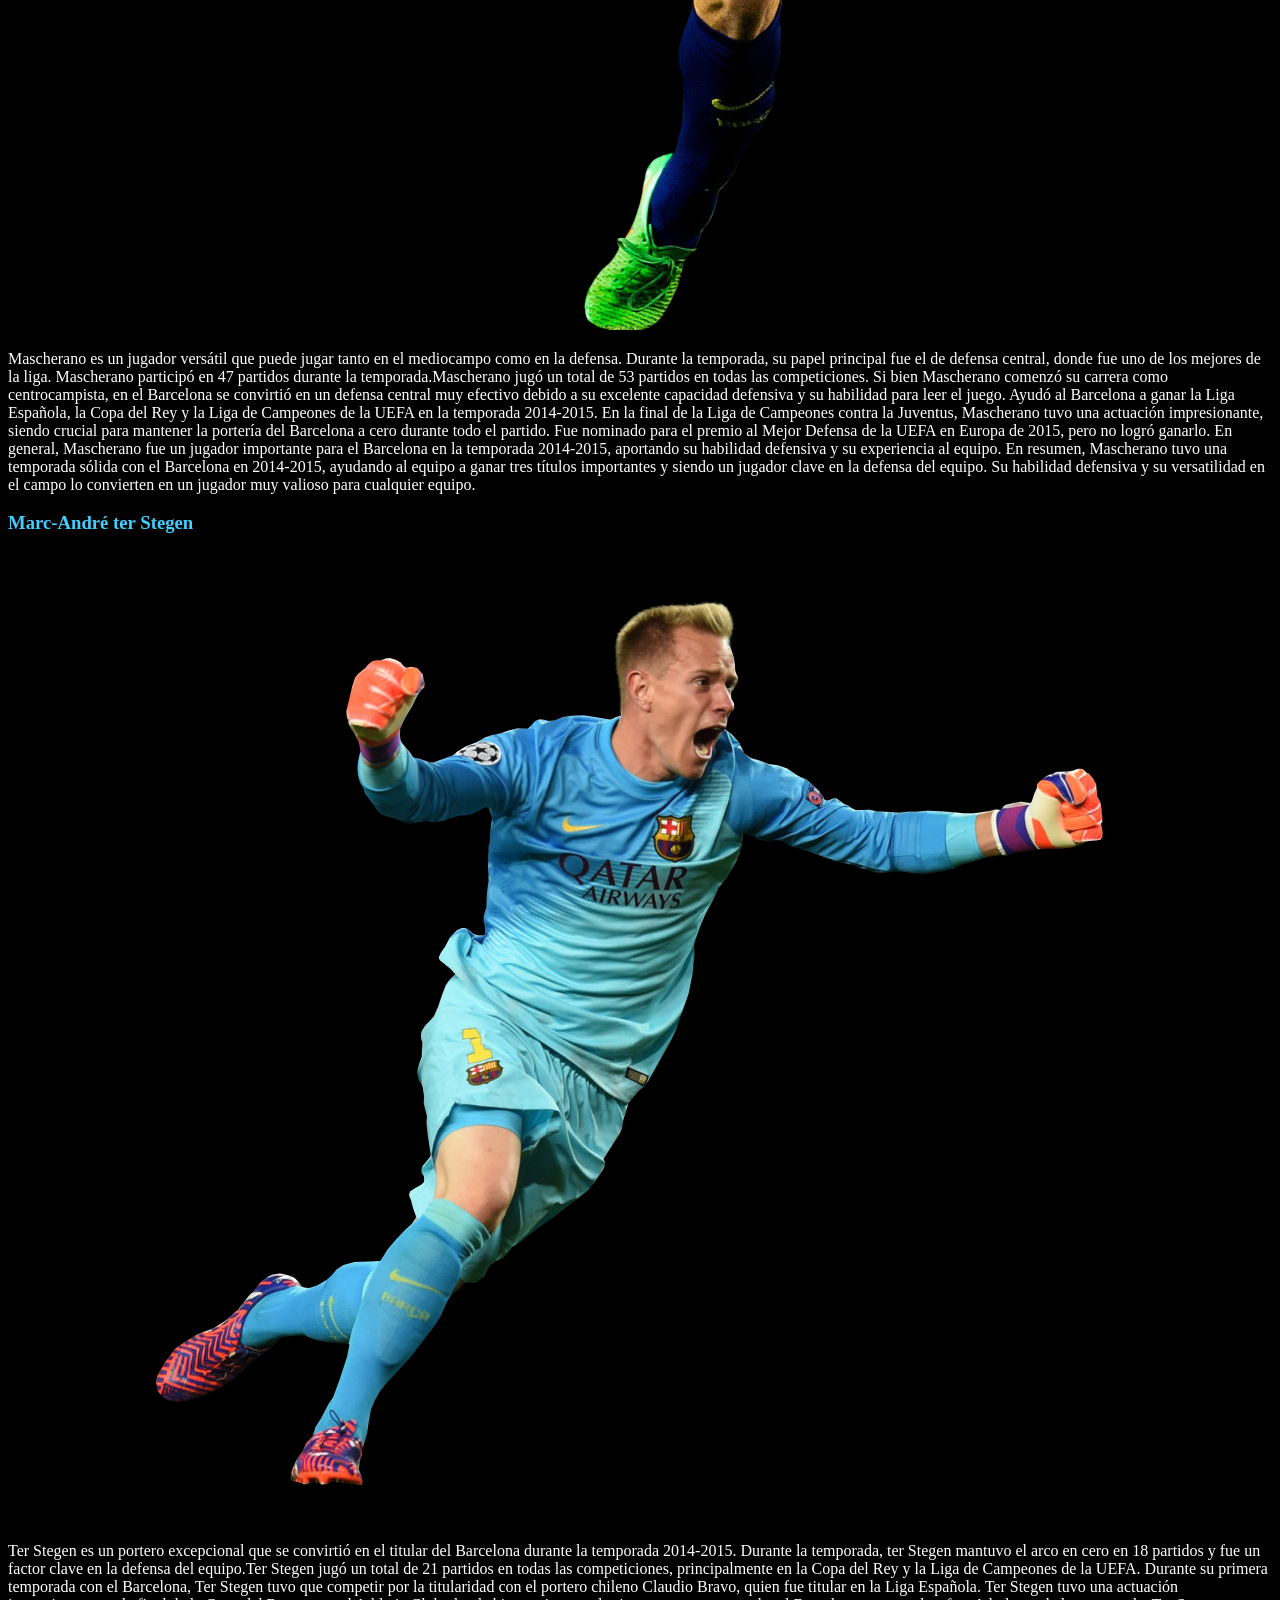
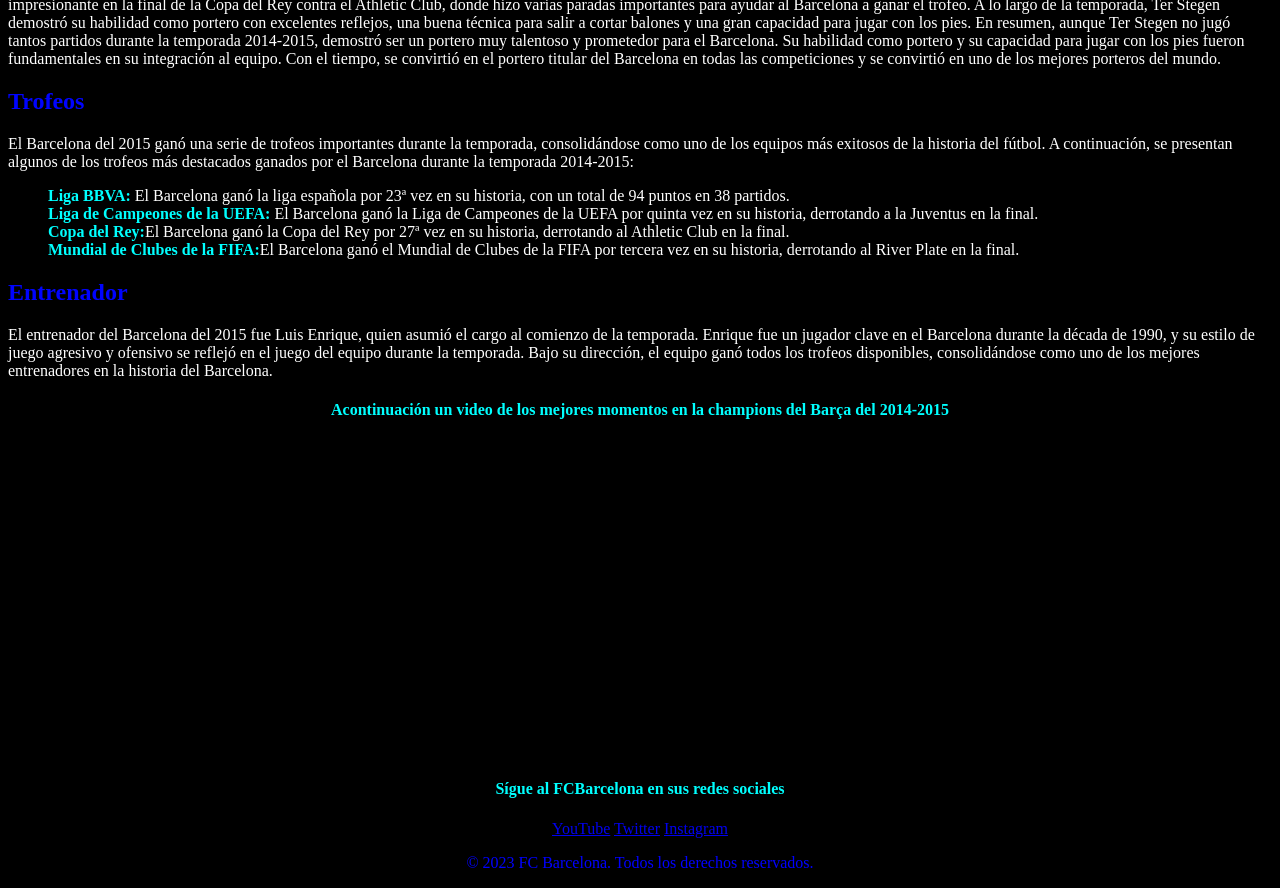
==== commit 13d72099: "Rename alexxgr30.html to index.html" ====
--- a/index.html
+++ b/index.html
@@ -64,17 +64,12 @@
             <h2>Entrenador</h2>
             <p><FONT COLOR="#FFFFFF">El entrenador del Barcelona del 2015 fue Luis Enrique, quien asumió el cargo al comienzo de la temporada. Enrique fue un jugador clave en el Barcelona durante la década de 1990, y su estilo de juego agresivo y ofensivo se reflejó en el juego del equipo durante la temporada. Bajo su dirección, el equipo ganó todos los trofeos disponibles, consolidándose como uno de los mejores entrenadores en la historia del Barcelona.</FONT></p>
             </section>
-            <h4><FONT COLOR="#00FFFF">Acontinuación un video de los mejores goles de la Liga BBVA del Barça del 2014-2015</FONT> </h4>
-           <center><video width="1280" height="469" muted controls>
-            <source src="goles.mp4" type="video/mp4">
-            
-
-    
-        </video></center> 
+            <h4><FONT COLOR="#00FFFF">Acontinuación un video de los mejores momentos en la champions del Barça del 2014-2015</FONT> </h4>
+           <center><iframe width="560" height="315" src="https://www.youtube.com/embed/BREONGQ0bYE" title="YouTube video player" frameborder="0" allow="accelerometer; autoplay; clipboard-write; encrypted-media; gyroscope; picture-in-picture; web-share" allowfullscreen></iframe></center> 
             
             </main>
             <footer>
-            <h4><FONT COLOR="#0000FF">Sígue al FCBarcelona en sus redes sociales</FONT></h4>
+            <h4><FONT COLOR="#00FFFF">Sígue al FCBarcelona en sus redes sociales</FONT></h4>
             <a href="https://www.youtube.com/@FCBarcelona">YouTube</a>
             <a href="https://twitter.com/FCBarcelona_es?ref_src=twsrc%5Egoogle%7Ctwcamp%5Eserp%7Ctwgr%5Eauthor">Twitter</a>
             <a href="https://www.instagram.com/fcbarcelona/">Instagram</a>
--- a/alexxgr30.css
+++ b/alexxgr30.css
@@ -0,0 +1,45 @@
+body
+{
+    background-image: url("https://w0.peakpx.com/wallpaper/804/213/HD-wallpaper-fc-barcelona-barca-football.jpg");
+    background-repeat: repeat;
+    text-align: left;
+}
+h1
+{
+    letter-spacing: 0,1em;
+    color: rgb(255, 0, 0);
+    text-align: center;
+}
+nav
+{
+    color: rgb(255, 255, 255);
+    text-align: left;
+}
+title
+{
+    background-image: url("https://encrypted-tbn0.gstatic.com/images?q=tbn:ANd9GcRhk1Oa3bKCopck-PEXbLAfXawShO0oj_Rq3-sZqW0vU0zm0XGdwiR5FgfmERYJOIKy-cg&usqp=CAU");
+}
+h2
+{
+    letter-spacing: 0,1em;
+    color: #0004ff;
+    text-align: left;
+}
+h3
+{
+    
+   letter-spacing: 0,1em;
+   color: rgb(64, 207, 255);
+   text-align: left;
+    
+}
+footer
+{
+    text-align: center;
+}
+h4
+{
+    letter-spacing: 0,1em;
+    color: #0004ff;
+    text-align: center;
+}
